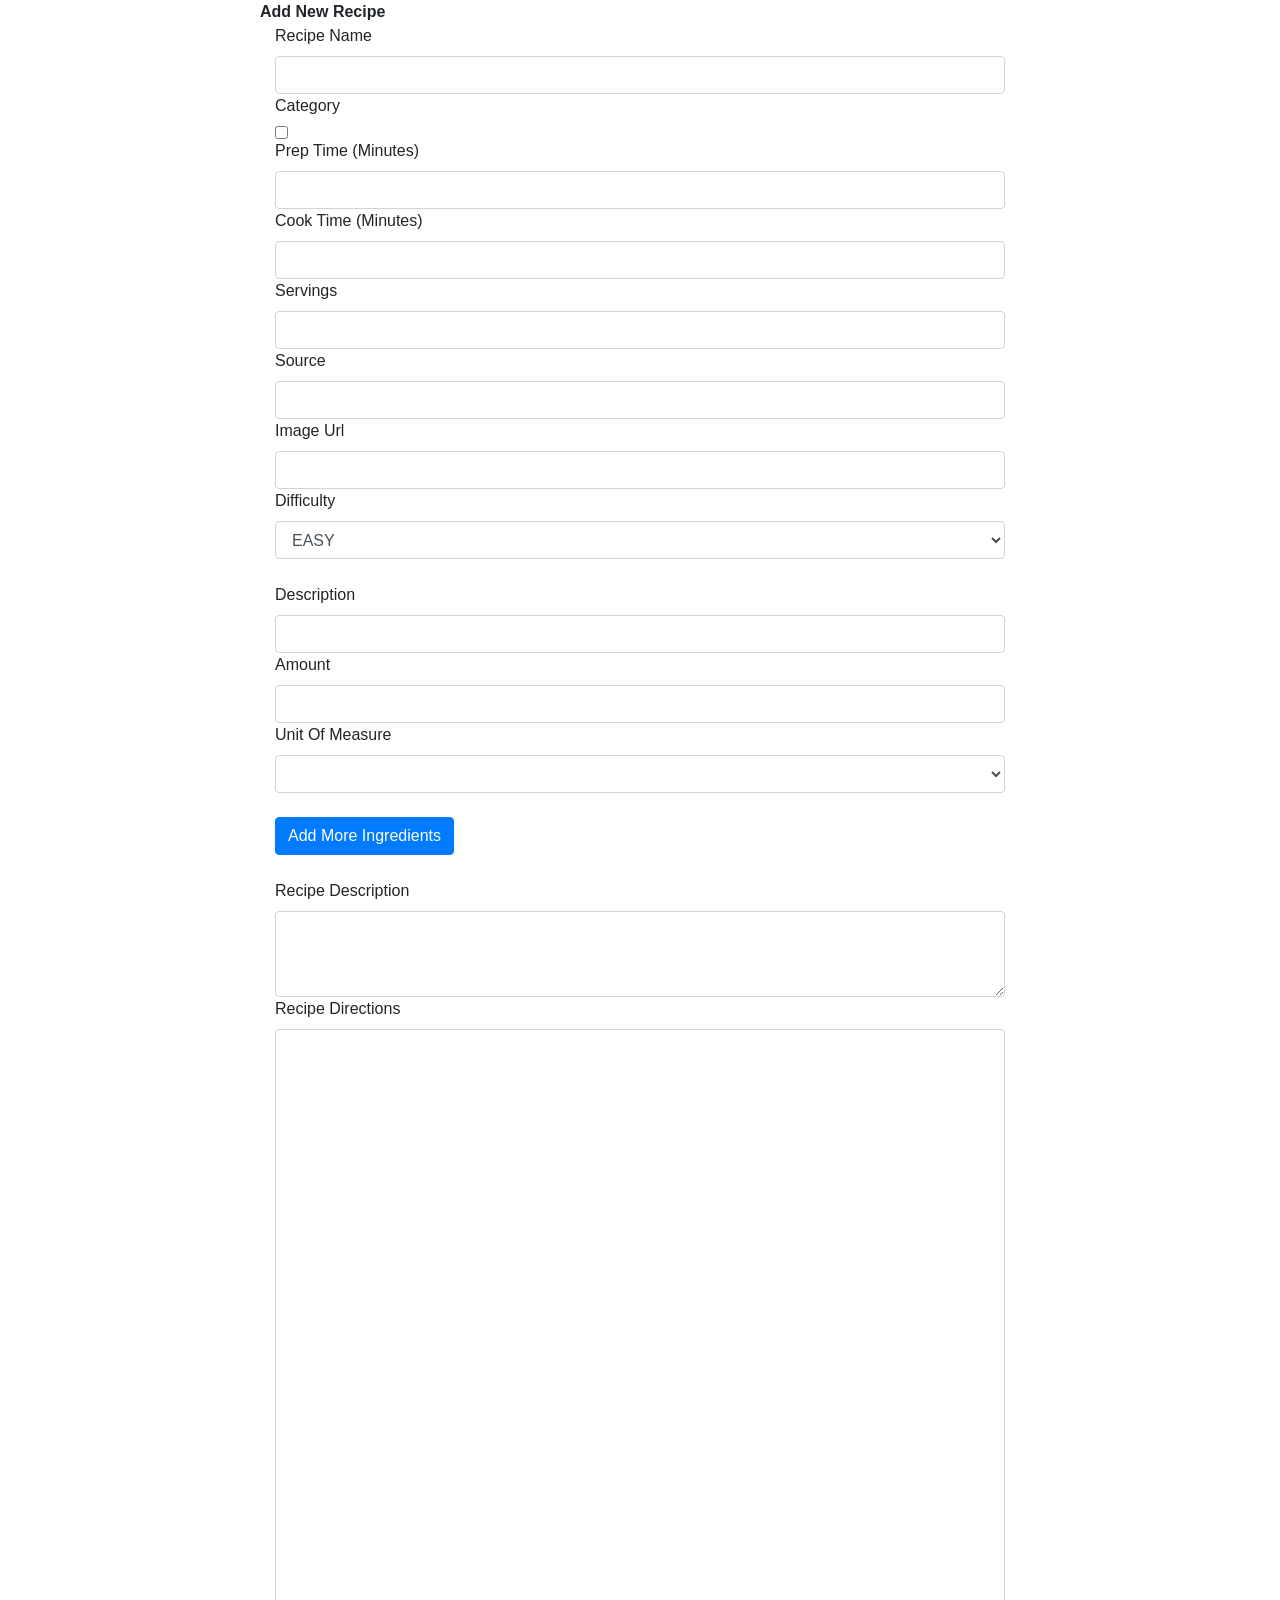
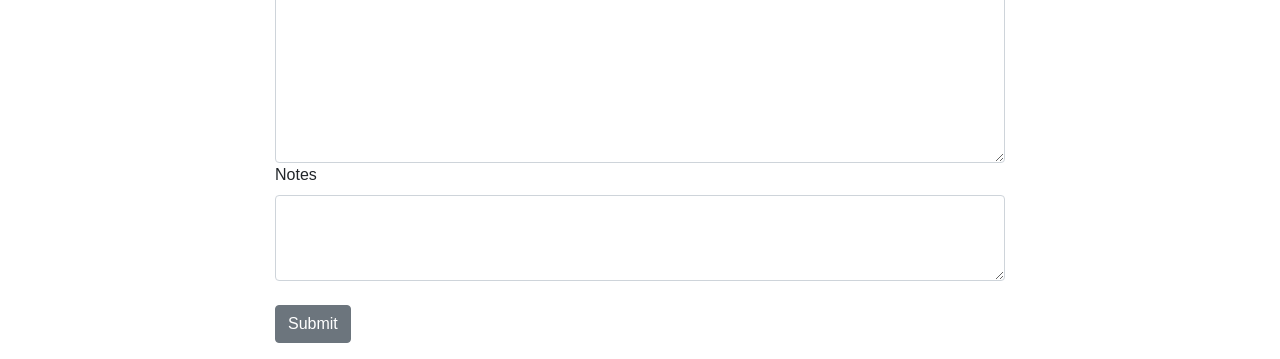
==== target/classes/templates/NewRecipe.html @ 34cc2904 "Made adjustments to homepage" ====
<!DOCTYPE html PUBLIC "-//W3C//DTD XHTML 1.0 Transitional//EN" "http://www.w3.org/TR/xhtml1/DTD/xhtml1-transitional.dtd">
<html xmlns:th="http://www.thymeleaf.org">
<head>

<title>Add New Recipe</title>



<meta charset="utf-8">
    <meta name="viewport" content="width=device-width, initial-scale=1, shrink-to-fit=no">
    <link rel="stylesheet" href="https://stackpath.bootstrapcdn.com/bootstrap/4.1.3/css/bootstrap.min.css" integrity="sha384-MCw98/SFnGE8fJT3GXwEOngsV7Zt27NXFoaoApmYm81iuXoPkFOJwJ8ERdknLPMO" crossorigin="anonymous">
    <link rel="stylesheet" href="custom.css">
    
    

    <title>Add New Recipe</title>


</head>
<body class="customized-body" >
<div th:replace="/fragments/header :: header">
</div>
	<div class="container main-container">
		<form th:object="${recipe}" th:action="@{/saveOrUpdateRecipe}" onsubmit="return validateForm()">
		<input type="hidden" th:field="*{id}" value="5"/>


		    
      <div class="row title-bar">
        <b class="offset-md-2">Add New Recipe</b>
      </div>


      <div class="row">

    <div class="col-md-8 offset-md-2">
      <div class="form-group">
        <label for="name">Recipe Name </label>
			<input id ="name" th:field="*{name}" class="form-control" name="name" type="text" maxlength="255" value="" required/>


        <label id="cat_label" for="cat">Category </label>

        <fieldset id ="cat" class="customized-form-control" >
    <input type="checkbox" th:each="Category,iterStat : ${catList}" th:text="${Category.description}" th:value="${Category.id}" th:field="*{categories[__${iterStat.index}__].id}" />

		</fieldset>

    <label for="prep_time">Prep Time (Minutes)</label>
    <input id="prep_time" th:field="*{prepTime}" type="number" min="0" max="1000" class="form-control" name="prepTime" value="" required/>

    <label for="cookTime">Cook Time (Minutes) </label>
    <input id="cookTime" th:field="*{cookTime}" type="number" min="0" max="1000" class="form-control" name="cookTime" value="" required/>

    <label for="CookTime">Servings </label>
    <input id="CookTime" th:field="*{servings}" type="number" min="0" max="1000" class="form-control" name="servings" value="" required/>

    <label for="source">Source </label>
    <input id="source" th:field="*{source}" class="form-control" name="source" type="url" maxlength="1000" value=""/>

    <label for="image">Image Url </label>
    <input id="image" th:field="*{url}" class="form-control" name="url" type="url" maxlength="1000" value="" required/>

    <label for="difficulty">Difficulty </label>
		<div>
			<select id="difficulty" th:field="*{difficulty}" class="form-control" required>
			<option value="EASY">EASY</option>
			<option value="HARD">HARD</option>
		  	<option value="KIND_OF_HARD">Kind Of Hard</option>
			<option value="Moderate">Moderate</option>
			</select>
		</div>

		</div>

        </div>
        </div>
  <div class="row">
<div class="col-md-8 offset-md-2">


  <div id="IngredientsDiv" name="IngredientsDiv">
  		<div th:each="ingredient,iterStat : ${recipe.ingredients}" class="ingredientUnit">

  			<label class="ing_label description lead" for="element_6" th:text="'Ingredient#' + ${iterStat.count}"> </label><br>
  			<label for="desc">Description</label>
  			<input id="desc" th:field="*{ingredients[__${iterStat.index}__].description}" class="form-control ing_desc" type="text" maxlength="255" value="" required/>
  			<label for="amount">Amount</label>
  			<input id="amount" th:field="*{ingredients[__${iterStat.index}__].amount}" type="number" class ="form-control ing_amount" required/>
  			<label for="uom" >Unit Of Measure</label>
  			<select id="uom" th:field="*{ingredients[__${iterStat.index}__].uom.id}" class="ing_uom form-control" required>
  			<option th:each="unitOfMeasure : ${uomList}" th:text="${unitOfMeasure.description}" th:value="${unitOfMeasure.id}"></option>
  		  	</select>

  		</div>
  		</div>
  		<br>
<button class="btn btn-primary" id="addIngredientButon" type="button" onclick="addIngredient()">Add More Ingredients</button>
</div>
  </div>
<div class="row">
<div class="col-md-8 offset-md-2">
  <div class="form-group">
    <br>
    		<label for="desc">Recipe Description </label>
    			<textarea th:field="*{description}" id="desc" class="form-control" rows="3" cols="100" required></textarea>

          <label for="dir">Recipe Directions </label>
      			<textarea th:field="*{directions}" id="dir" class="form-control" rows="30" cols="100" required></textarea>

    		<label for="notes">Notes </label>
    			<textarea th:field="*{recipeNotes.recipeNotes}" id="notes" class="form-control" rows="3" cols="100"></textarea>
          <br>

    				<button id="saveForm" class="btn btn-secondary" type="submit" name="submit">Submit</button>


  </div>
</div>
</div>


</div>
</div>

		</form>

	</div>



	<script type="text/javascript" src="/Ingredient.js"></script>
	<script type="text/javascript" src="/validate.js"></script>
	   <script src="https://code.jquery.com/jquery-3.3.1.slim.min.js" integrity="sha384-q8i/X+965DzO0rT7abK41JStQIAqVgRVzpbzo5smXKp4YfRvH+8abtTE1Pi6jizo" crossorigin="anonymous"></script>
<script src="https://cdnjs.cloudflare.com/ajax/libs/popper.js/1.14.3/umd/popper.min.js" integrity="sha384-ZMP7rVo3mIykV+2+9J3UJ46jBk0WLaUAdn689aCwoqbBJiSnjAK/l8WvCWPIPm49" crossorigin="anonymous"></script>
<script src="https://stackpath.bootstrapcdn.com/bootstrap/4.1.3/js/bootstrap.min.js" integrity="sha384-ChfqqxuZUCnJSK3+MXmPNIyE6ZbWh2IMqE241rYiqJxyMiZ6OW/JmZQ5stwEULTy" crossorigin="anonymous"></script>
	</body>
</html>
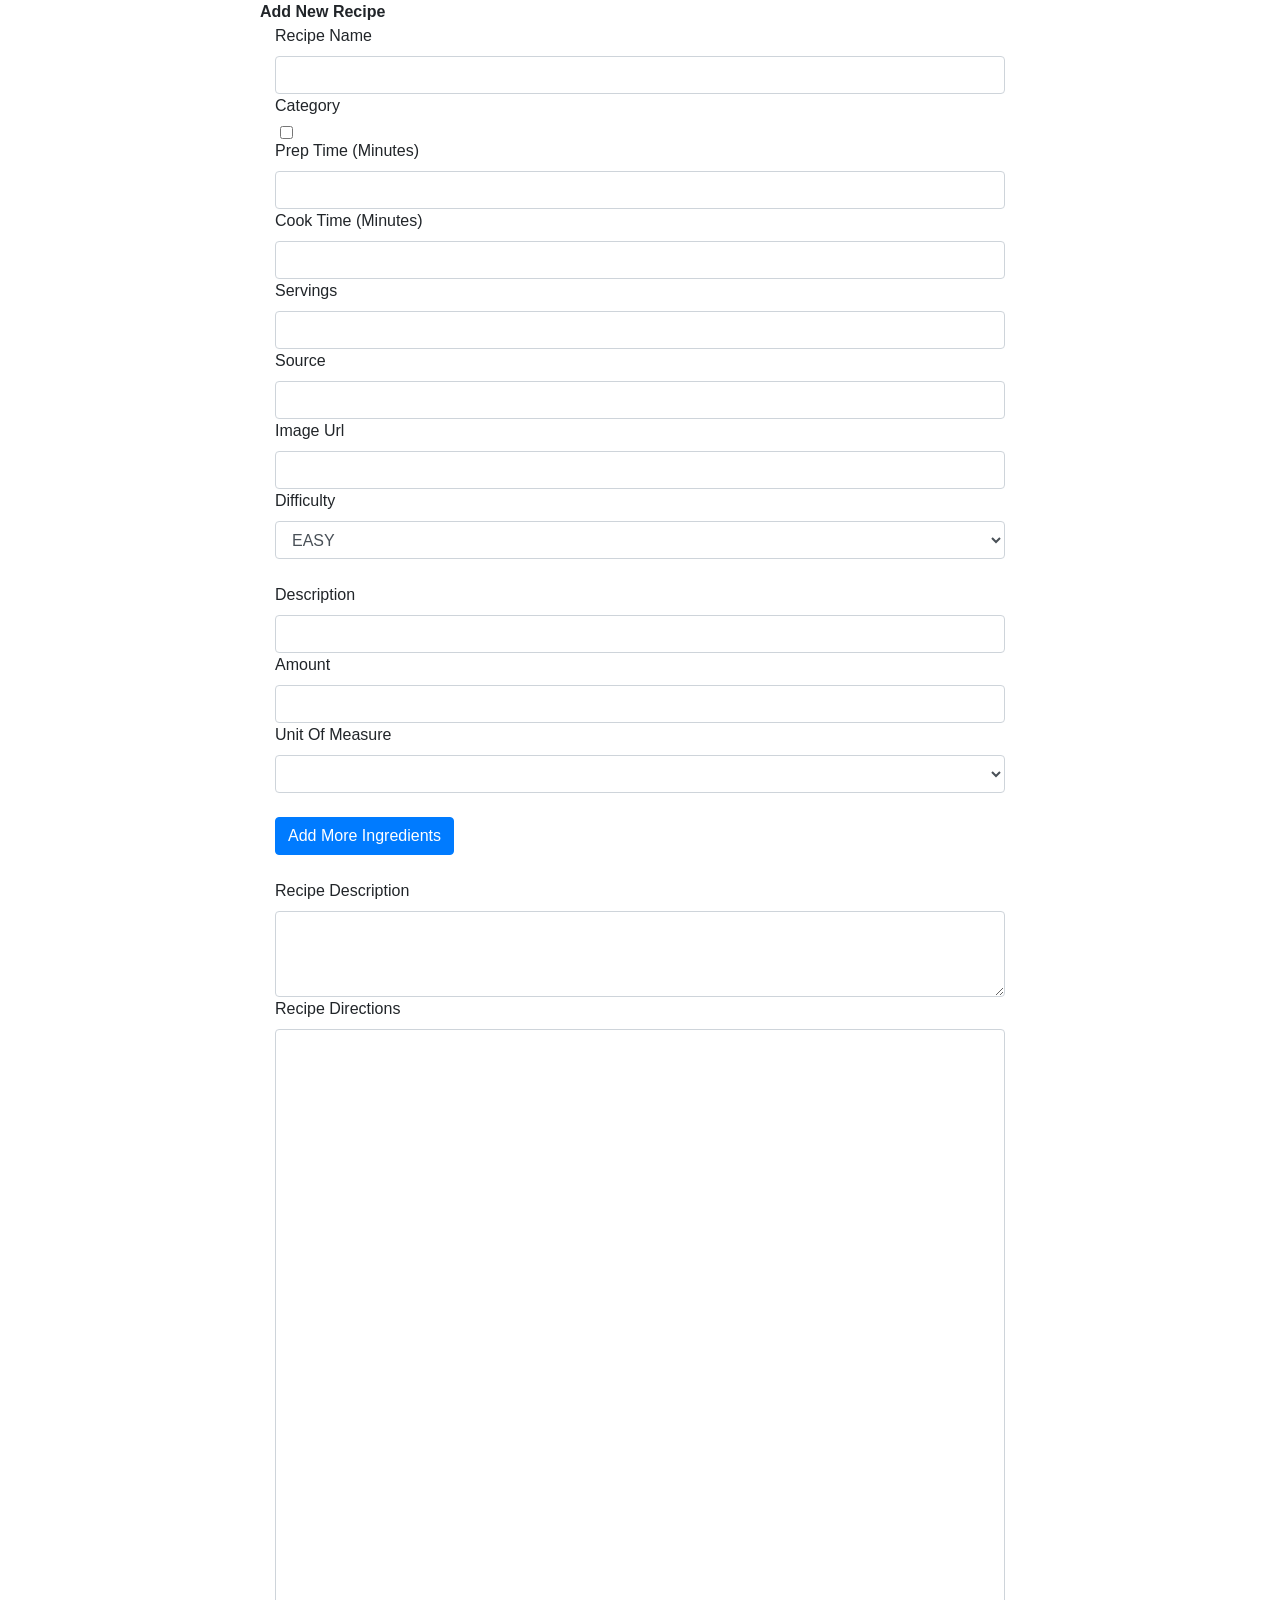
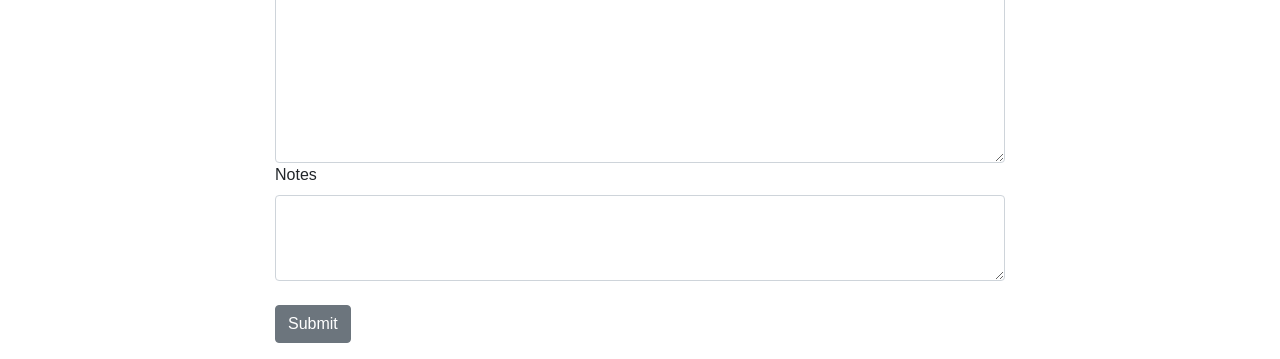
==== commit da6ea5b2: "Added marging property for the checkboxes" ====
--- a/target/classes/templates/NewRecipe.html
+++ b/target/classes/templates/NewRecipe.html
@@ -42,7 +42,7 @@
         <label id="cat_label" for="cat">Category </label>
 
         <fieldset id ="cat" class="customized-form-control" >
-    <input type="checkbox" th:each="Category,iterStat : ${catList}" th:text="${Category.description}" th:value="${Category.id}" th:field="*{categories[__${iterStat.index}__].id}" />
+    <input type="checkbox" th:each="Category,iterStat : ${catList}" th:text="${Category.description}" th:value="${Category.id}" th:field="*{categories[__${iterStat.index}__].id}" style="margin-left:5px"/>
 
 		</fieldset>
 
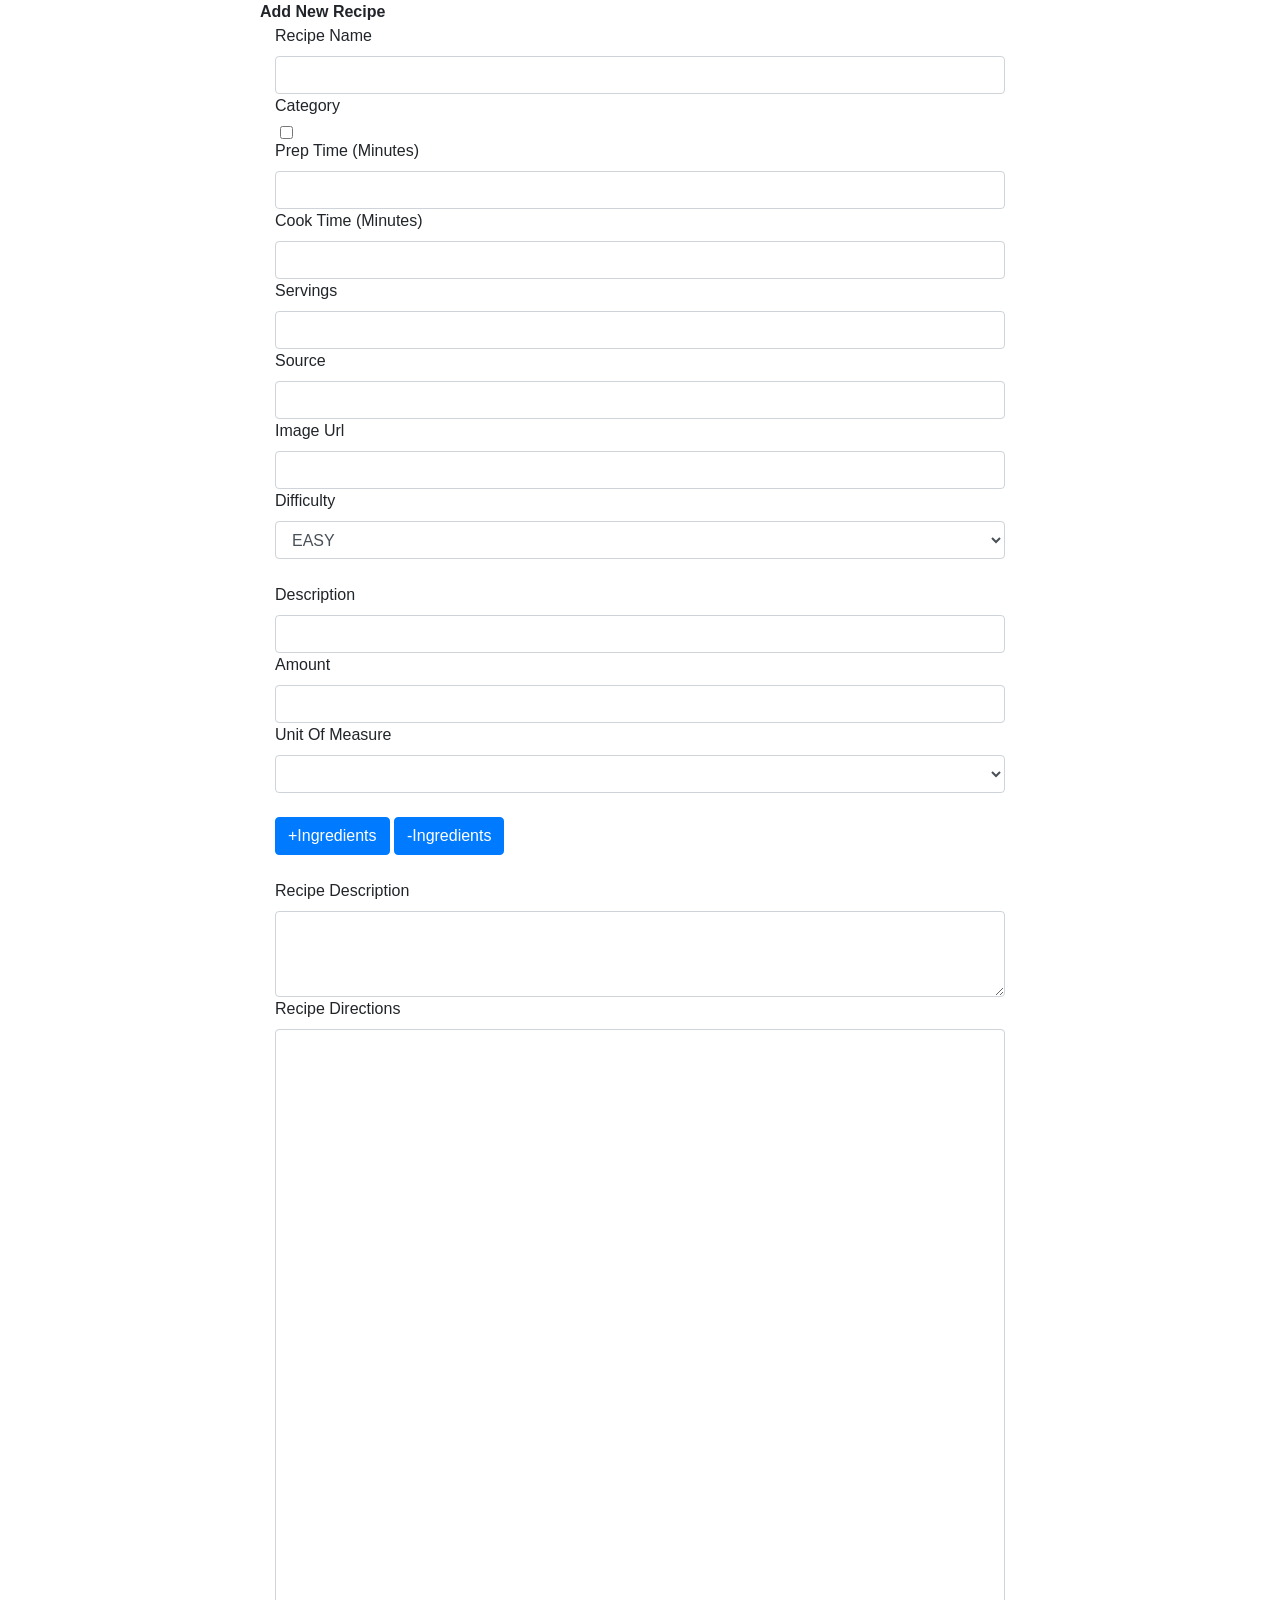
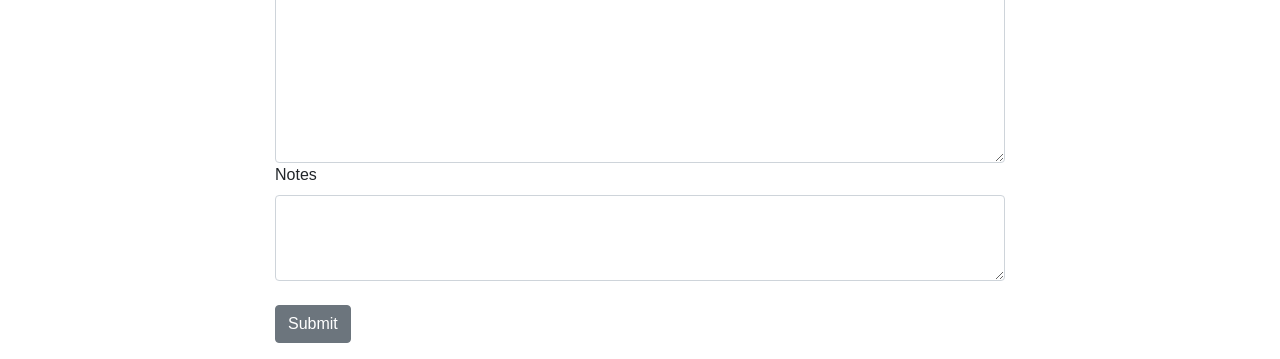
==== commit e7bbd349: "Added new button toremove Ingredient on View Recipe Page" ====
--- a/target/classes/templates/NewRecipe.html
+++ b/target/classes/templates/NewRecipe.html
@@ -1,138 +1,122 @@
 <!DOCTYPE html PUBLIC "-//W3C//DTD XHTML 1.0 Transitional//EN" "http://www.w3.org/TR/xhtml1/DTD/xhtml1-transitional.dtd">
 <html xmlns:th="http://www.thymeleaf.org">
+
 <head>
 
-<title>Add New Recipe</title>
+    <title>Add New Recipe</title>
 
-
-
-<meta charset="utf-8">
+    <meta charset="utf-8">
     <meta name="viewport" content="width=device-width, initial-scale=1, shrink-to-fit=no">
     <link rel="stylesheet" href="https://stackpath.bootstrapcdn.com/bootstrap/4.1.3/css/bootstrap.min.css" integrity="sha384-MCw98/SFnGE8fJT3GXwEOngsV7Zt27NXFoaoApmYm81iuXoPkFOJwJ8ERdknLPMO" crossorigin="anonymous">
     <link rel="stylesheet" href="custom.css">
-    
-    
 
     <title>Add New Recipe</title>
+</head>
 
+<body class="customized-body">
+    <div th:replace="/fragments/header :: header"></div>
+    <div class="container main-container">
+        <form th:object="${recipe}" th:action="@{/saveOrUpdateRecipe}" onsubmit="return validateForm()">
+            <input type="hidden" th:field="*{id}" value="5" />
 
-</head>
-<body class="customized-body" >
-<div th:replace="/fragments/header :: header">
-</div>
-	<div class="container main-container">
-		<form th:object="${recipe}" th:action="@{/saveOrUpdateRecipe}" onsubmit="return validateForm()">
-		<input type="hidden" th:field="*{id}" value="5"/>
+            <div class="row title-bar">
+                <b class="offset-md-2">Add New Recipe</b>
+            </div>
 
+            <div class="row">
 
-		    
-      <div class="row title-bar">
-        <b class="offset-md-2">Add New Recipe</b>
-      </div>
+                <div class="col-md-8 offset-md-2">
+                    <div class="form-group">
+                        <label for="name">Recipe Name </label>
+                        <input id="name" th:field="*{name}" class="form-control" name="name" type="text" maxlength="255" value="" required />
+                        <label id="cat_label" for="cat">Category </label>
 
+                        <fieldset id="cat" class="customized-form-control">
+                            <input type="checkbox" th:each="Category,iterStat : ${catList}" th:text="${Category.description}" th:value="${Category.id}" th:field="*{categories[__${iterStat.index}__].id}" style="margin-left: 5px" />
 
-      <div class="row">
+                        </fieldset>
 
-    <div class="col-md-8 offset-md-2">
-      <div class="form-group">
-        <label for="name">Recipe Name </label>
-			<input id ="name" th:field="*{name}" class="form-control" name="name" type="text" maxlength="255" value="" required/>
+                        <label for="prep_time">Prep Time (Minutes)</label>
+                        <input id="prep_time" th:field="*{prepTime}" type="number" min="0" max="1000" class="form-control" name="prepTime" value="" required />
 
+                        <label for="cookTime">Cook Time (Minutes) </label>
+                        <input id="cookTime" th:field="*{cookTime}" type="number" min="0" max="1000" class="form-control" name="cookTime" value="" required />
 
-        <label id="cat_label" for="cat">Category </label>
+                        <label for="CookTime">Servings </label>
+                        <input id="CookTime" th:field="*{servings}" type="number" min="0" max="1000" class="form-control" name="servings" value="" required />
+                        <label for="source">Source </label>
+                        <input id="source" th:field="*{source}" class="form-control" name="source" type="url" maxlength="1000" value="" />
+                        <label for="image">Image Url </label>
+                        <input id="image" th:field="*{url}" class="form-control" name="url" type="url" maxlength="1000" value="" required />
+                        <label for="difficulty">Difficulty </label>
+                        <div>
+                            <select id="difficulty" th:field="*{difficulty}" class="form-control" required>
+                                <option value="EASY">EASY</option>
+                                <option value="HARD">HARD</option>
+                                <option value="KIND_OF_HARD">Kind Of Hard</option>
+                                <option value="Moderate">Moderate</option>
+                            </select>
+                        </div>
 
-        <fieldset id ="cat" class="customized-form-control" >
-    <input type="checkbox" th:each="Category,iterStat : ${catList}" th:text="${Category.description}" th:value="${Category.id}" th:field="*{categories[__${iterStat.index}__].id}" style="margin-left:5px"/>
+                    </div>
 
-		</fieldset>
+                </div>
+            </div>
+            <div class="row">
+                <div class="col-md-8 offset-md-2">
 
-    <label for="prep_time">Prep Time (Minutes)</label>
-    <input id="prep_time" th:field="*{prepTime}" type="number" min="0" max="1000" class="form-control" name="prepTime" value="" required/>
+                    <div id="IngredientsDiv" name="IngredientsDiv">
+                        <div th:each="ingredient,iterStat : ${recipe.ingredients}" class="ingredientUnit">
 
-    <label for="cookTime">Cook Time (Minutes) </label>
-    <input id="cookTime" th:field="*{cookTime}" type="number" min="0" max="1000" class="form-control" name="cookTime" value="" required/>
+                            <label class="ing_label description lead" for="element_6" th:text="'Ingredient#' + ${iterStat.count}"> </label>
+                            <br>
+                            <label for="desc">Description</label>
+                            <input id="desc" th:field="*{ingredients[__${iterStat.index}__].description}" class="form-control ing_desc" type="text" maxlength="255" value="" required />
+                            <label for="amount">Amount</label>
+                            <input id="amount" th:field="*{ingredients[__${iterStat.index}__].amount}" type="number" class="form-control ing_amount" required />
+                            <label for="uom">Unit Of Measure</label>
+                            <select id="uom" th:field="*{ingredients[__${iterStat.index}__].uom.id}" class="ing_uom form-control" required>
+                                <option th:each="unitOfMeasure : ${uomList}" th:text="${unitOfMeasure.description}" th:value="${unitOfMeasure.id}"></option>
+                            </select>
+                        </div>
+                    </div>
+                    <br>
+                    <button class="btn btn-primary" id="addIngredientButon" type="button" onclick="addIngredient()">+Ingredients
+                    </button>
+                     <button class="btn btn-primary" id="removeIngredientButon" type="button" onclick="removeIngredient()">-Ingredients
+                    </button>
+                </div>
+            </div>
+            <div class="row">
+                <div class="col-md-8 offset-md-2">
+                    <div class="form-group">
+                        <br>
+                        <label for="desc">Recipe Description </label>
+                        <textarea th:field="*{description}" id="desc" class="form-control" rows="3" cols="100" required></textarea>
+                        <label for="dir">Recipe Directions </label>
+                        <textarea th:field="*{directions}" id="dir" class="form-control" rows="30" cols="100" required></textarea>
+                        <label for="notes">Notes </label>
+                        <textarea th:field="*{recipeNotes.recipeNotes}" id="notes" class="form-control" rows="3" cols="100"></textarea>
+                        <br>
 
-    <label for="CookTime">Servings </label>
-    <input id="CookTime" th:field="*{servings}" type="number" min="0" max="1000" class="form-control" name="servings" value="" required/>
+                        <button id="saveForm" class="btn btn-secondary" type="submit" name="submit">Submit</button>
+                    </div>
+                </div>
+            </div>
 
-    <label for="source">Source </label>
-    <input id="source" th:field="*{source}" class="form-control" name="source" type="url" maxlength="1000" value=""/>
+            <div th:replace="/fragments/footer :: footer"></div>
+    </div>
+    </div>
 
-    <label for="image">Image Url </label>
-    <input id="image" th:field="*{url}" class="form-control" name="url" type="url" maxlength="1000" value="" required/>
+    </form>
 
-    <label for="difficulty">Difficulty </label>
-		<div>
-			<select id="difficulty" th:field="*{difficulty}" class="form-control" required>
-			<option value="EASY">EASY</option>
-			<option value="HARD">HARD</option>
-		  	<option value="KIND_OF_HARD">Kind Of Hard</option>
-			<option value="Moderate">Moderate</option>
-			</select>
-		</div>
+    </div>
 
-		</div>
+    <script type="text/javascript" src="/Ingredient.js"></script>
+    <script type="text/javascript" src="/validate.js"></script>
+    <script src="https://code.jquery.com/jquery-3.3.1.slim.min.js" integrity="sha384-q8i/X+965DzO0rT7abK41JStQIAqVgRVzpbzo5smXKp4YfRvH+8abtTE1Pi6jizo" crossorigin="anonymous"></script>
+    <script src="https://cdnjs.cloudflare.com/ajax/libs/popper.js/1.14.3/umd/popper.min.js" integrity="sha384-ZMP7rVo3mIykV+2+9J3UJ46jBk0WLaUAdn689aCwoqbBJiSnjAK/l8WvCWPIPm49" crossorigin="anonymous"></script>
+    <script src="https://stackpath.bootstrapcdn.com/bootstrap/4.1.3/js/bootstrap.min.js" integrity="sha384-ChfqqxuZUCnJSK3+MXmPNIyE6ZbWh2IMqE241rYiqJxyMiZ6OW/JmZQ5stwEULTy" crossorigin="anonymous"></script>
+</body>
 
-        </div>
-        </div>
-  <div class="row">
-<div class="col-md-8 offset-md-2">
-
-
-  <div id="IngredientsDiv" name="IngredientsDiv">
-  		<div th:each="ingredient,iterStat : ${recipe.ingredients}" class="ingredientUnit">
-
-  			<label class="ing_label description lead" for="element_6" th:text="'Ingredient#' + ${iterStat.count}"> </label><br>
-  			<label for="desc">Description</label>
-  			<input id="desc" th:field="*{ingredients[__${iterStat.index}__].description}" class="form-control ing_desc" type="text" maxlength="255" value="" required/>
-  			<label for="amount">Amount</label>
-  			<input id="amount" th:field="*{ingredients[__${iterStat.index}__].amount}" type="number" class ="form-control ing_amount" required/>
-  			<label for="uom" >Unit Of Measure</label>
-  			<select id="uom" th:field="*{ingredients[__${iterStat.index}__].uom.id}" class="ing_uom form-control" required>
-  			<option th:each="unitOfMeasure : ${uomList}" th:text="${unitOfMeasure.description}" th:value="${unitOfMeasure.id}"></option>
-  		  	</select>
-
-  		</div>
-  		</div>
-  		<br>
-<button class="btn btn-primary" id="addIngredientButon" type="button" onclick="addIngredient()">Add More Ingredients</button>
-</div>
-  </div>
-<div class="row">
-<div class="col-md-8 offset-md-2">
-  <div class="form-group">
-    <br>
-    		<label for="desc">Recipe Description </label>
-    			<textarea th:field="*{description}" id="desc" class="form-control" rows="3" cols="100" required></textarea>
-
-          <label for="dir">Recipe Directions </label>
-      			<textarea th:field="*{directions}" id="dir" class="form-control" rows="30" cols="100" required></textarea>
-
-    		<label for="notes">Notes </label>
-    			<textarea th:field="*{recipeNotes.recipeNotes}" id="notes" class="form-control" rows="3" cols="100"></textarea>
-          <br>
-
-    				<button id="saveForm" class="btn btn-secondary" type="submit" name="submit">Submit</button>
-
-
-  </div>
-</div>
-</div>
-
-
-</div>
-</div>
-
-		</form>
-
-	</div>
-
-
-
-	<script type="text/javascript" src="/Ingredient.js"></script>
-	<script type="text/javascript" src="/validate.js"></script>
-	   <script src="https://code.jquery.com/jquery-3.3.1.slim.min.js" integrity="sha384-q8i/X+965DzO0rT7abK41JStQIAqVgRVzpbzo5smXKp4YfRvH+8abtTE1Pi6jizo" crossorigin="anonymous"></script>
-<script src="https://cdnjs.cloudflare.com/ajax/libs/popper.js/1.14.3/umd/popper.min.js" integrity="sha384-ZMP7rVo3mIykV+2+9J3UJ46jBk0WLaUAdn689aCwoqbBJiSnjAK/l8WvCWPIPm49" crossorigin="anonymous"></script>
-<script src="https://stackpath.bootstrapcdn.com/bootstrap/4.1.3/js/bootstrap.min.js" integrity="sha384-ChfqqxuZUCnJSK3+MXmPNIyE6ZbWh2IMqE241rYiqJxyMiZ6OW/JmZQ5stwEULTy" crossorigin="anonymous"></script>
-	</body>
-</html>
+</html>
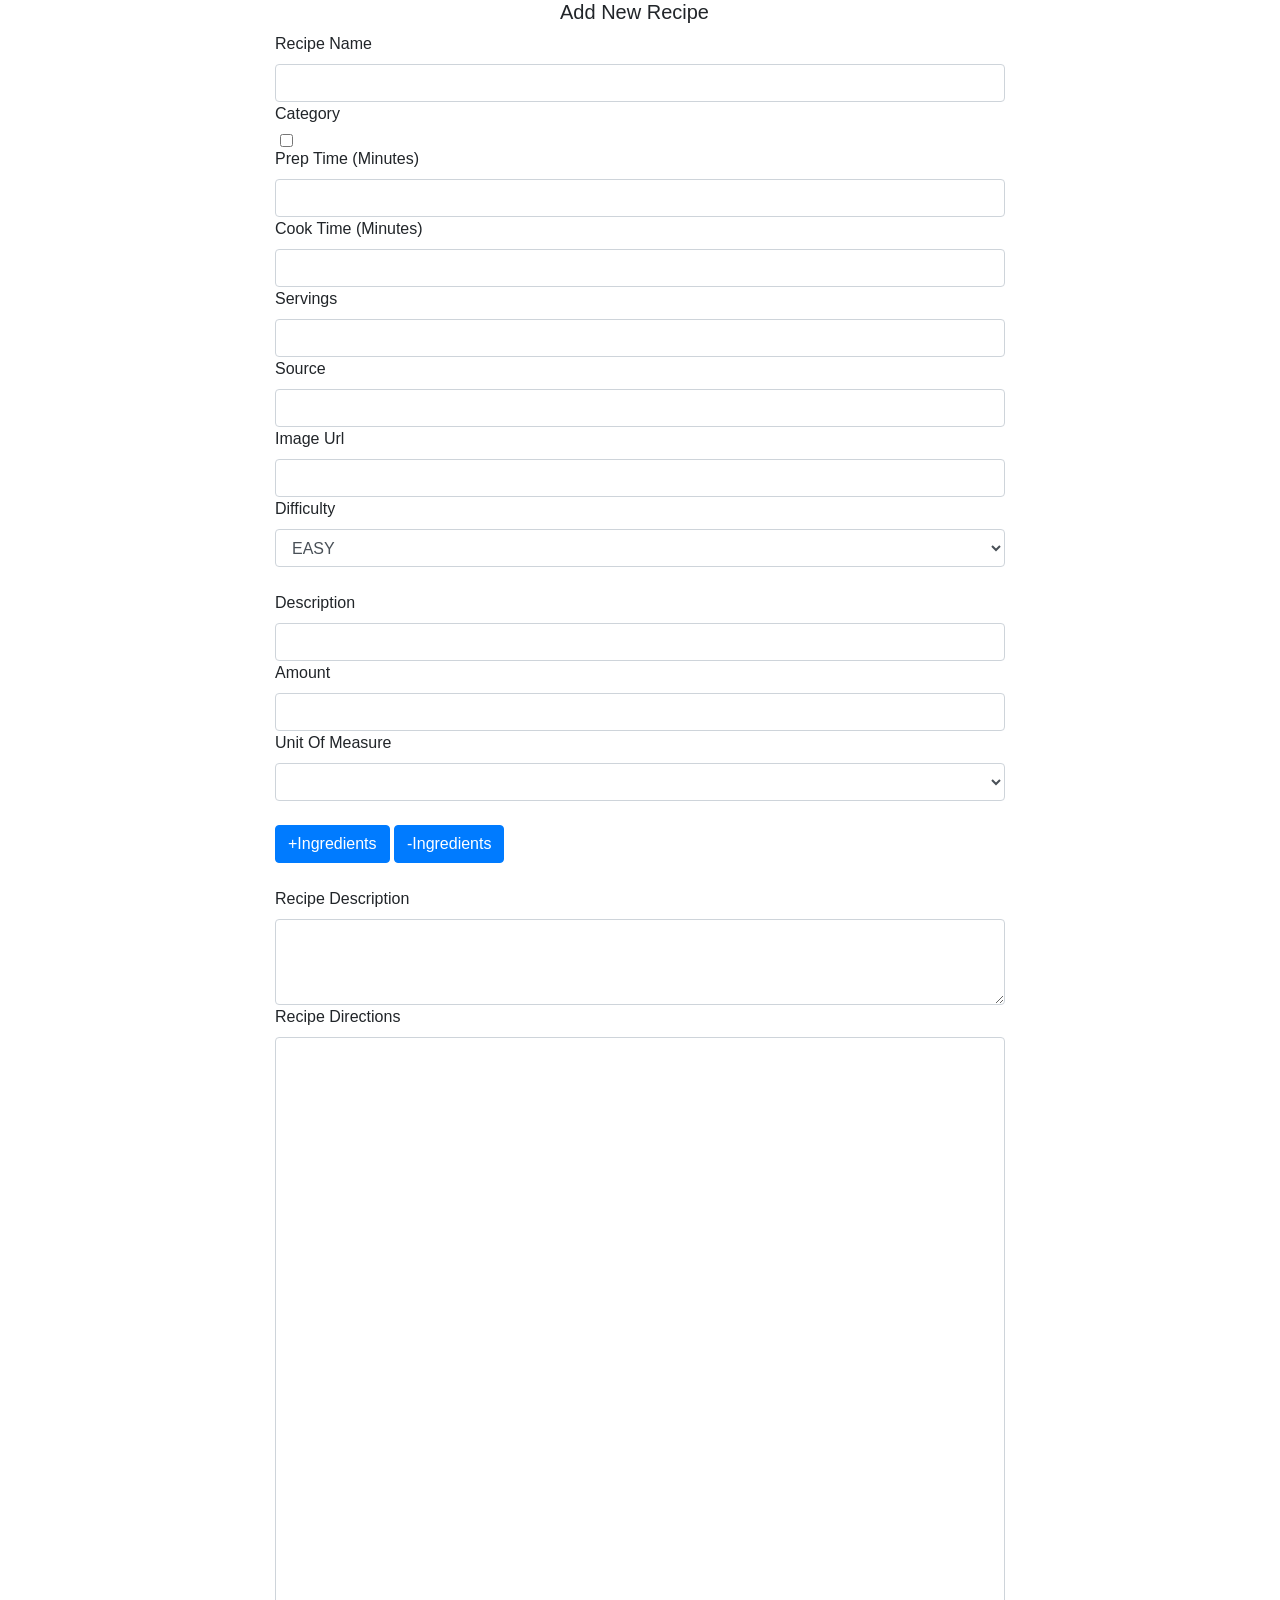
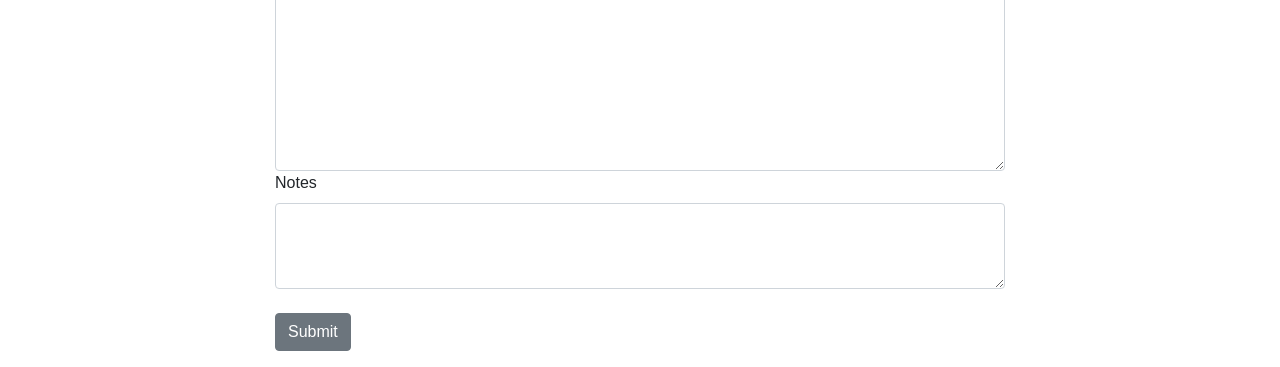
==== commit 270a6bad: "Adjusted titlebar on new Recipe page" ====
--- a/target/classes/templates/NewRecipe.html
+++ b/target/classes/templates/NewRecipe.html
@@ -10,7 +10,6 @@
     <link rel="stylesheet" href="https://stackpath.bootstrapcdn.com/bootstrap/4.1.3/css/bootstrap.min.css" integrity="sha384-MCw98/SFnGE8fJT3GXwEOngsV7Zt27NXFoaoApmYm81iuXoPkFOJwJ8ERdknLPMO" crossorigin="anonymous">
     <link rel="stylesheet" href="custom.css">
 
-    <title>Add New Recipe</title>
 </head>
 
 <body class="customized-body">
@@ -20,7 +19,7 @@
             <input type="hidden" th:field="*{id}" value="5" />
 
             <div class="row title-bar">
-                <b class="offset-md-2">Add New Recipe</b>
+                <h5 class="offset-md-5 col-md-5">Add New Recipe</h5>
             </div>
 
             <div class="row">
@@ -103,14 +102,10 @@
                     </div>
                 </div>
             </div>
-
+			</form>
             <div th:replace="/fragments/footer :: footer"></div>
     </div>
-    </div>
-
-    </form>
-
-    </div>
+   
 
     <script type="text/javascript" src="/Ingredient.js"></script>
     <script type="text/javascript" src="/validate.js"></script>
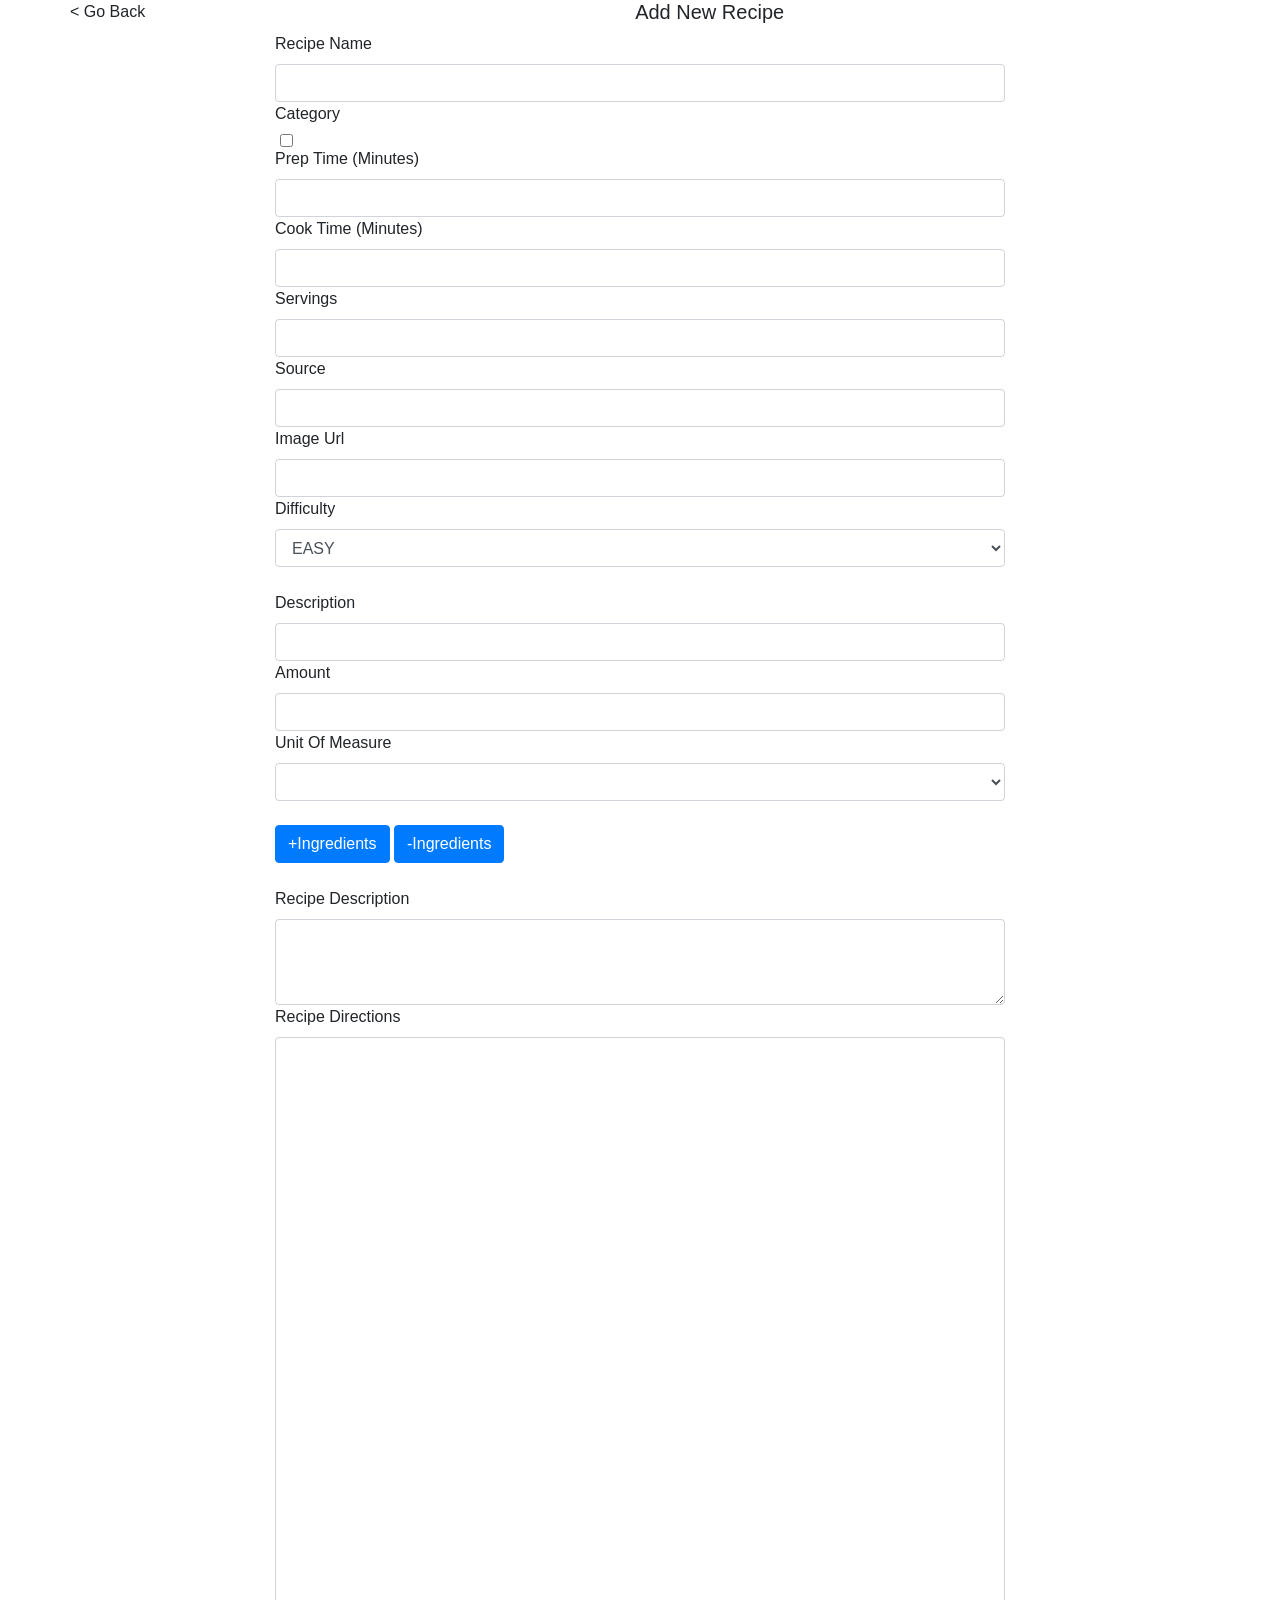
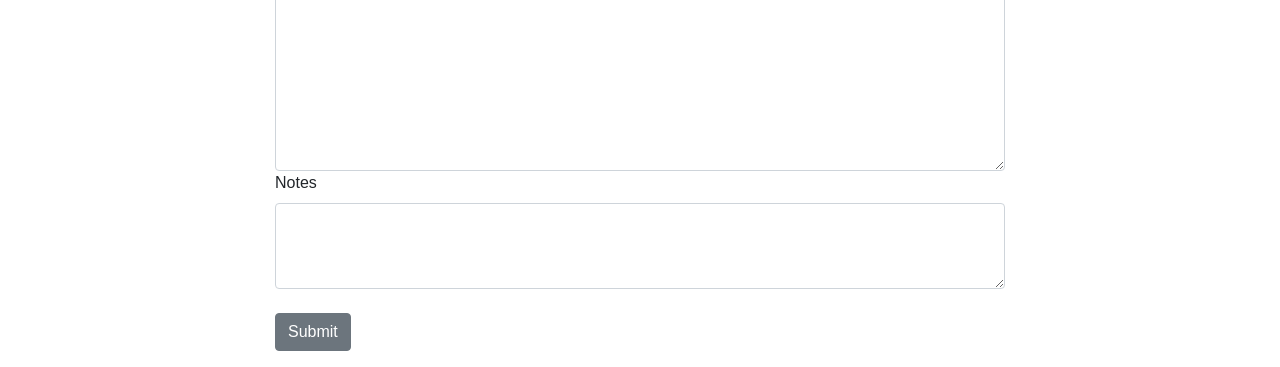
==== commit a4ff39c9: "Added Go Back functionality" ====
--- a/target/classes/templates/NewRecipe.html
+++ b/target/classes/templates/NewRecipe.html
@@ -19,6 +19,7 @@
             <input type="hidden" th:field="*{id}" value="5" />
 
             <div class="row title-bar">
+            	<a onclick="window.history.back();"> &lt; Go Back</a>
                 <h5 class="offset-md-5 col-md-5">Add New Recipe</h5>
             </div>
 
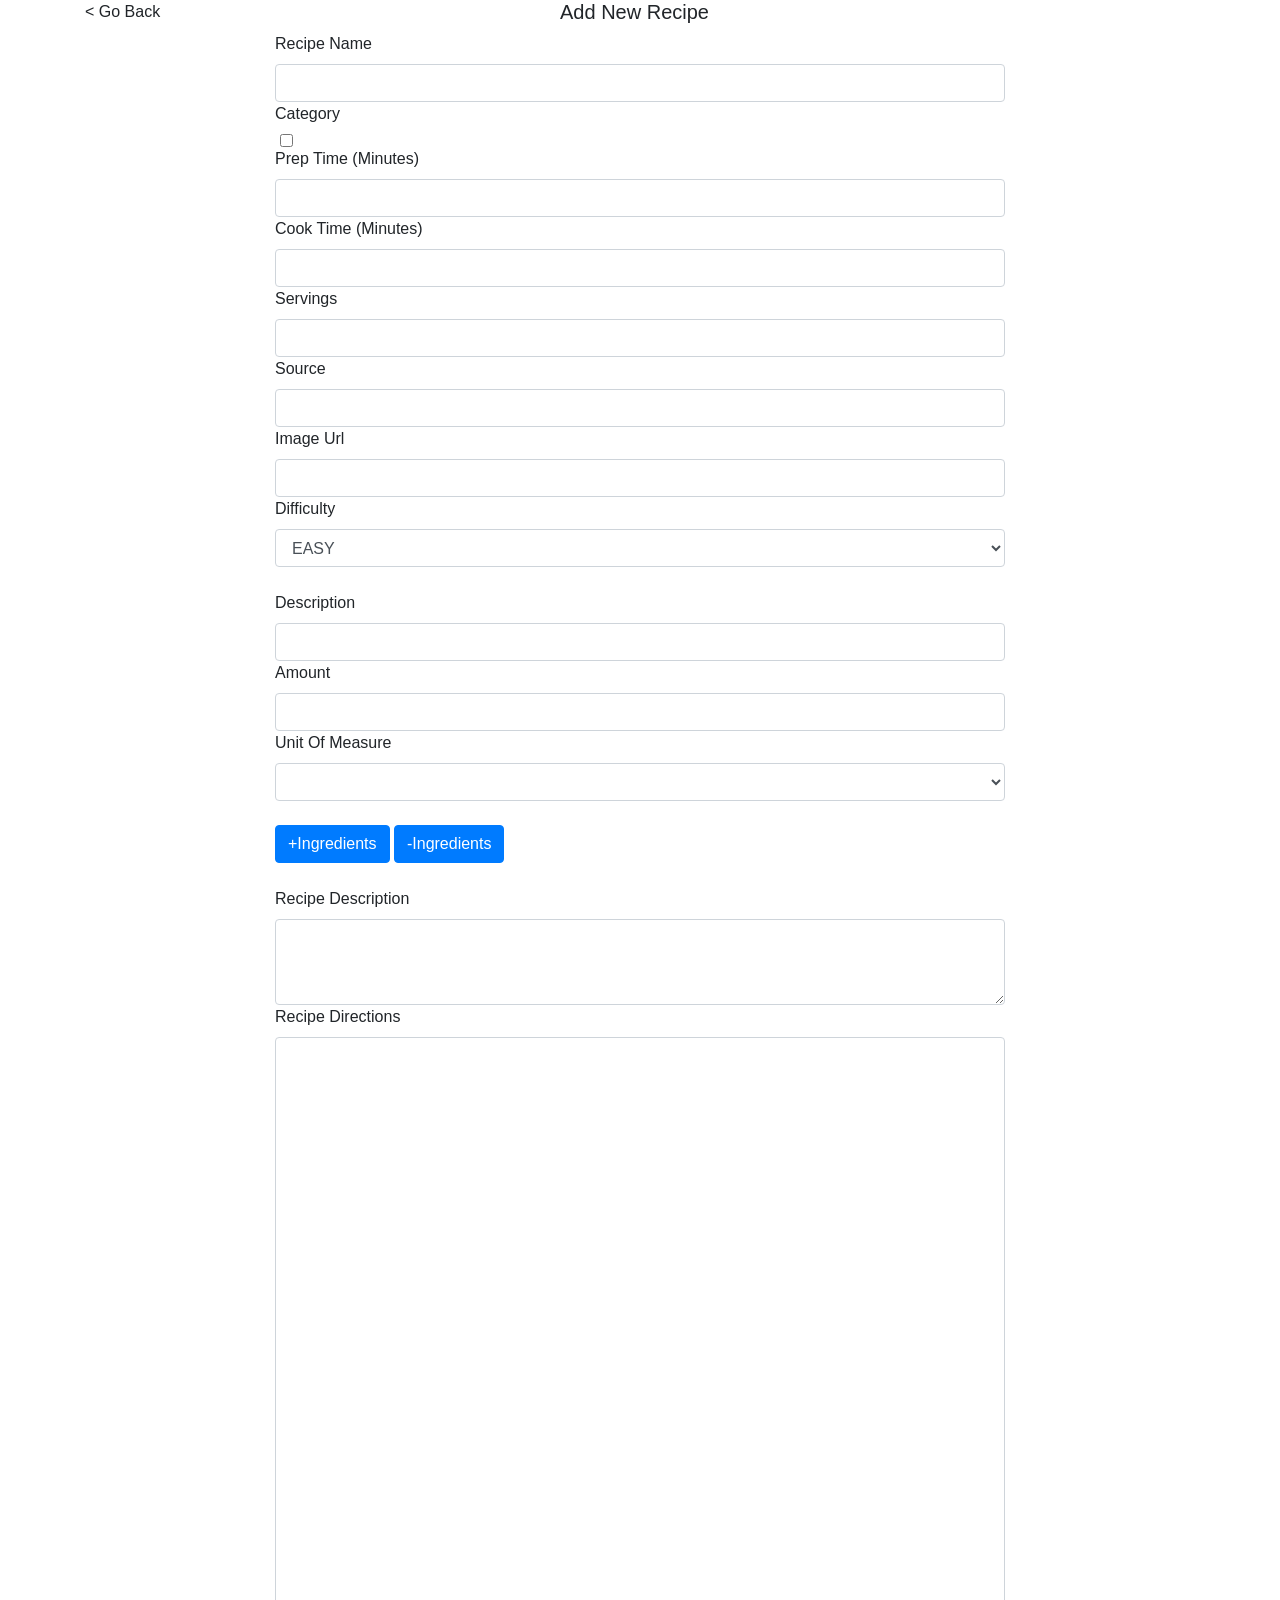
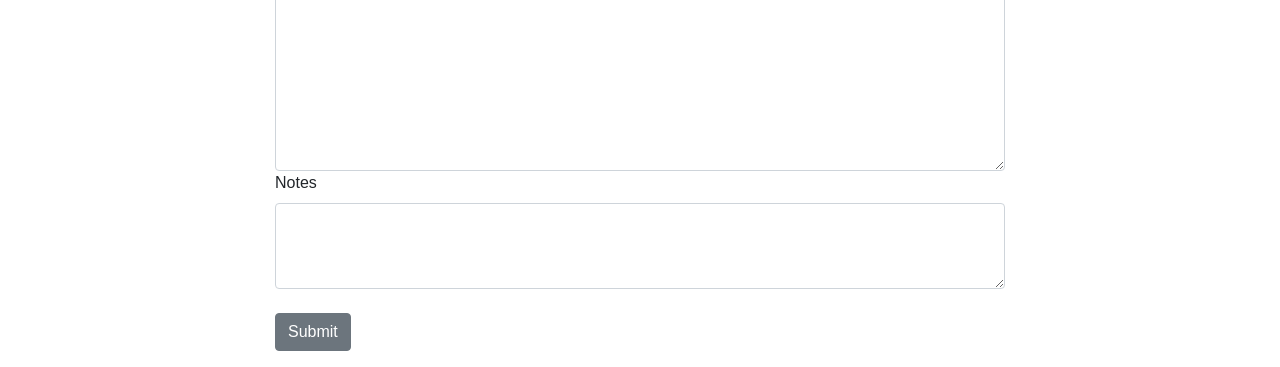
==== commit 35235cef: "Added Go Back feature" ====
--- a/target/classes/templates/NewRecipe.html
+++ b/target/classes/templates/NewRecipe.html
@@ -19,8 +19,8 @@
             <input type="hidden" th:field="*{id}" value="5" />
 
             <div class="row title-bar">
-            	<a onclick="window.history.back();"> &lt; Go Back</a>
-                <h5 class="offset-md-5 col-md-5">Add New Recipe</h5>
+            	<a class="col-md-2" onclick="window.history.back();"> &lt; Go Back</a>
+                <h5 class="offset-md-3 col-md-5">Add New Recipe</h5>
             </div>
 
             <div class="row">
